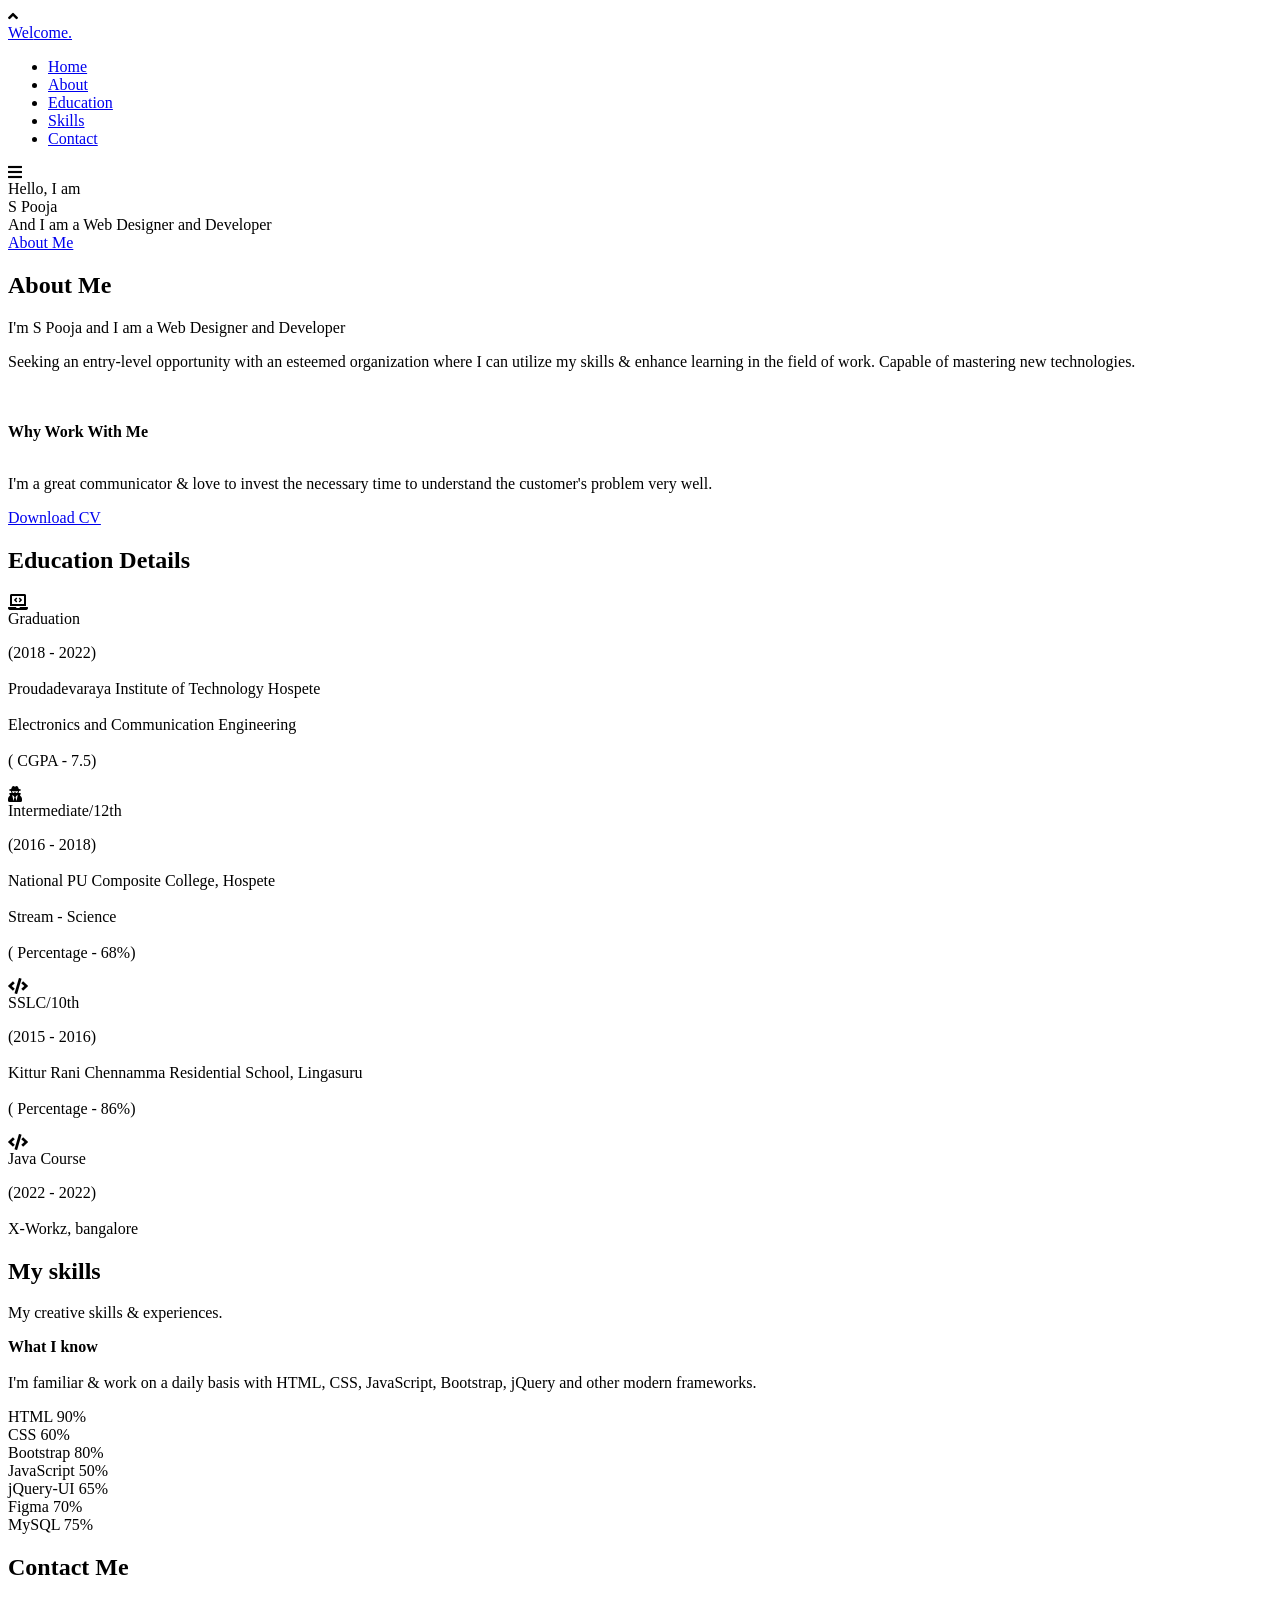
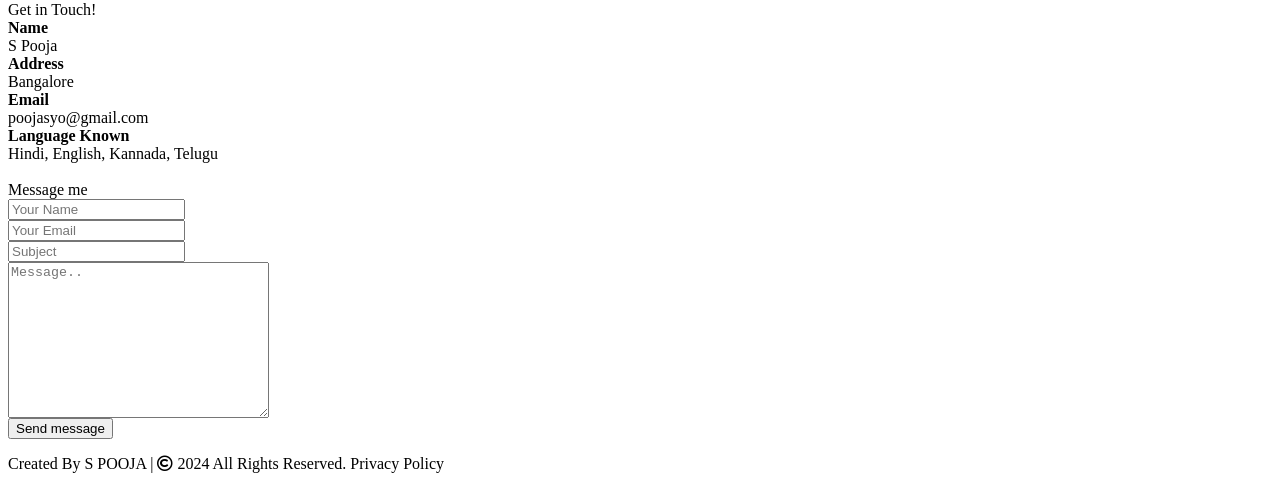
==== profile.html @ f0c04141 "Add files via upload" ====
<html lang="en">

<head>
    <meta charset="UTF-8">
    <meta name="viewport" content="width=device-width, initial-scale=1.0">
    <title>Portfolio_1</title>
    <link rel="stylesheet" href="./profile-1.css">
    <link rel="stylesheet" href="https://cdnjs.cloudflare.com/ajax/libs/font-awesome/5.15.3/css/all.min.css" />
    <script src="https://code.jquery.com/jquery-3.5.1.min.js"></script>
    <script src="https://cdnjs.cloudflare.com/ajax/libs/typed.js/2.0.11/typed.min.js"></script>
    <script src="https://cdnjs.cloudflare.com/ajax/libs/waypoints/4.0.1/jquery.waypoints.min.js"></script>
    <script src="https://cdnjs.cloudflare.com/ajax/libs/OwlCarousel2/2.3.4/owl.carousel.min.js"></script>
    <link rel="stylesheet"
        href="https://cdnjs.cloudflare.com/ajax/libs/OwlCarousel2/2.3.4/assets/owl.carousel.min.css" />

</head>

<body>
    <div class="scroll-up-btn">
        <i class="fas fa-angle-up"></i>
    </div>
    <nav class="navbar">
        <div class="max-width">
            <div class="logo"><a href="#">Wel<span>come.</span></a></div>
            <ul class="menu">
                <li><a href="#home" class="menu-btn">Home</a></li>
                <li><a href="#about" class="menu-btn">About</a></li>
                <li><a href="#services" class="menu-btn">Education</a></li>
                <li><a href="#skills" class="menu-btn">Skills</a></li>
                <li><a href="#contact" class="menu-btn">Contact</a></li>
            </ul>
            <div class="menu-btn">
                <i class="fas fa-bars"></i>
            </div>
        </div>
    </nav>

    <!-- home section start -->
    <section class="home" id="home">
        <div class="max-width">
            <div class="home-content">
                <div class="text-1">Hello, I am</div>
                <div class="text-2">S Pooja</div>
                <div class="text-3">And I am a <span class="typing"> Web Designer and Developer </span></div>
                <a href="#about">About Me</a>
            </div>
        </div>
    </section>

    <!-- about section start -->
    <section class="about" id="about">
        <div class="max-width">
            <h2 class="title">About Me</h2>
            <div class="about-content">
                <div class="column left">
                    <img src="C:\Users\Admin\Downloads\Pooja\Pooja pic.jpg" alt="">
                </div>
                <div class="column right">
                    <div class="text">I'm S Pooja and I am a <span class="typing">Web Designer and Developer</span>
                    </div>
                    <p>Seeking an entry-level opportunity with an esteemed organization where I can utilize my skills &
                        enhance learning in the field of work. Capable of mastering new technologies. </p>
                    <br>
                    <br>
                    <b> Why Work With Me </b> <br> <br>
                    <p> I'm a great communicator & love to invest the necessary time to understand the customer's
                        problem very well. </p>
                    <a href="https://in.docworkspace.com/d/sIJKIm8xAkLq0twY?sa=cl" target="blank">Download CV</a>
                </div>
            </div>
        </div>
    </section>


    <!-- services section start 
    <section class="services" id="services">
        <div class="max-width">
            <h2 class="title">Education Details</h2>
            <div class="serv-content">
                <div class="card">
                    <div class="box">
                        <div class="text">Graduation</div>
                        <p>(2018 - 2022) <br> <br>
                            Proudadevaraya Institute of Technology Hospete <br> <br>
                            Electronics and Communication Engineering <br> <br>
                            ( CGPA - 7.5)
                        </p>
                    </div>
                    <div class="card">
                        <div class="box">
                            <div class="text">Intermediate/12th</div>
                            <p>(2016 - 2018) <br> <br>
                                National PU Composite College, Hospete <br> <br>
                                Stream - Science <br> <br>
                                ( Percentage - 68%)
                            </p>
                        </div>
                    </div>
                    <div class="card">
                        <div class="box">
                            <div class="text">SSLC/10th</div>
                            <p>Python , React , Web Based Games</p>
                            <p>(2015 - 2016) <br> <br>
                                Kittur Rani Chennamma Residential School, Lingasuru <br> <br>
                                ( Percentage - 86%)
                            </p>
                        </div>
                    </div>
                    <div class="card">
                        <div class="box">
                            <div class="text">Java Course</div>
                            <p>Python , React , Web Based Games</p>
                            <p>(2015 - 2016) <br> <br>
                                Kittur Rani Chennamma Residential School, Lingasuru <br> <br>
                                ( Percentage - 86%)
                            </p>
                        </div>
                    </div>
                </div>
            </div>
        </div>
    </section>
-->

    <!-- Education Details -->
    <section class="services" id="services">
        <div class="max-width">
            <h2 class="title"> Education Details </h2>
            <div class="serv-content">
                <div class="card">
                    <div class="box">
                        <i class="fas fa-laptop-code"></i>
                        <div class="text"> Graduation </div>
                        <p>(2018 - 2022) <br> <br>
                            Proudadevaraya Institute of Technology Hospete <br> <br>
                            Electronics and Communication Engineering <br> <br>
                            ( CGPA - 7.5)
                        </p>
                    </div>
                </div>
                <div class="card">
                    <div class="box">
                        <i class="fas fa-user-secret"></i>
                        <div class="text">Intermediate/12th</div>
                        <p>(2016 - 2018) <br> <br>
                            National PU Composite College, Hospete <br> <br>
                            Stream - Science <br> <br>
                            ( Percentage - 68%)
                        </p>
                    </div>
                </div>
                <div class="card">
                    <div class="box">
                        <i class="fas fa-code"></i>
                        <div class="text">SSLC/10th</div>
                        <p>(2015 - 2016) <br> <br>
                            Kittur Rani Chennamma Residential School, Lingasuru <br> <br>
                            ( Percentage - 86%)
                        </p>
                    </div>
                </div>
                <div class="card">
                    <div class="box">
                        <i class="fas fa-code"></i>
                        <div class="text">Java Course</div>
                        <p>(2022 - 2022) <br> <br>
                            X-Workz, bangalore
                        </p>
                    </div>
                </div>
            </div>
        </div>
    </section>

    <!-- skills section start -->
    <section class="skills" id="skills">
        <div class="max-width">
            <h2 class="title">My skills</h2>
            <div class="skills-content">
                <div class="column left">
                    <div class="text">My creative skills & experiences.</div>
                    <p><strong> What I know</strong> <br> <br>
                        I'm familiar & work on a daily basis with HTML, CSS, JavaScript, Bootstrap, jQuery and other
                        modern frameworks.
                    </p>

                </div>
                <div class="column right">
                    <div class="bars">
                        <div class="info">
                            <span>HTML</span>
                            <span>90%</span>
                        </div>
                        <div class="line html"></div>
                    </div>
                    <div class="bars">
                        <div class="info">
                            <span>CSS</span>
                            <span>60%</span>
                        </div>
                        <div class="line css"></div>
                    </div>
                    <div class="bars">
                        <div class="info">
                            <span>Bootstrap</span>
                            <span>80%</span>
                        </div>
                        <div class="line bootstrap"></div>
                    </div>
                    <div class="bars">
                        <div class="info">
                            <span>JavaScript</span>
                            <span>50%</span>
                        </div>
                        <div class="line js"></div>
                    </div>
                    <div class="bars">
                        <div class="info">
                            <span>jQuery-UI</span>
                            <span>65%</span>
                        </div>
                        <div class="line jQuery"></div>
                    </div>
                    <div class="bars">
                        <div class="info">
                            <span>Figma</span>
                            <span>70%</span>
                        </div>
                        <div class="line figma"></div>
                    </div>
                    <div class="bars">
                        <div class="info">
                            <span>MySQL</span>
                            <span>75%</span>
                        </div>
                        <div class="line sql"></div>
                    </div>
                </div>
            </div>
        </div>
    </section>

    <!-- contact section start 
    <section class="contact" id="contact">
        <div class="max-width">
            <h2 class="title">Contact Me</h2>
            <div class="contact-content">
                <div class="column left">
                    <div class="text">Get in Touch!</div>
                    <div class="icons">
                        <div class="row">
                            <i class="fas fa-user"></i>
                            <div class="info">
                                <div class="head">Name</div>
                                <div class="sub-title">S Pooja</div>
                            </div>
                        </div>
                        <div class="row">
                            <i class="fas fa-map-marker-alt"></i>
                            <div class="info">
                                <div class="head">Located</div>
                                <div class="sub-title">Bangalore</div>
                            </div>
                        </div>
                        <div class="row">
                            <i class="fas fa-envelope"></i>
                            <div class="info">
                                <div class="head">Email</div>
                                <div class="sub-title"><a href="mailto:">poojasyo@gmail.com</a></div>
                            </div>
                        </div>
                    </div>
                </div>
            </div>
        </div>
        </div>
    </section>
-->


<!-- Contact -->
<section class="contact" id="contact">
    <div class="max-width">
      <h2 class="title">Contact Me</h2>
      <div class="contact-content">
        <div class="column left">
          <div class="text">Get in Touch!</div>
          
          <div class="icons">

           
              <div class="row">
                <i class="fa-solid fa-user-large"></i>
                <div class="info">
                  <div class="head"><strong>Name</strong></div>
                  <div class="sub-title">
                      S Pooja</div>
                </div>
              </div>
            </a>

            <div class="row">
              <i class="fa-solid fa-location-dot"></i>
              <div class="info">
                <div class="head"><strong>Address</strong></div>
                <div class="sub-title">Bangalore</div>
              </div>
            </div>

            <div class="row">
              
              <div class="info">
                <div class="head"><strong>Email</strong></div>
                <div class="sub-title">
                    poojasyo@gmail.com</a></div>
              </div>
            </div>

            <div class="row">
              <i class="bi bi-translate"></i>
              <div class="info">
                <div class="head"><strong>Language Known</strong></div>
                <div class="sub-title">Hindi, English, Kannada, Telugu</div>
              </div>
            </div>
            <br>         
          </div>
        </div>

        <!-- Reach -->
        <div class="column right">
          <div class="text">Message me</div>
          <form action="#">
            <div class="fields">
              <div class="field name">
                <input type="text" placeholder="Your Name" required>
              </div>
              <div class="field email">
                <input type="email" placeholder="Your Email" required>
              </div>
            </div>
            <div class="field">
              <input type="text" placeholder="Subject" required>
            </div>
            <div class="field textarea">
              <textarea cols="30" rows="10" placeholder="Message.." required></textarea>
            </div>
            <div class="button-area">
              <button type="submit">Send message</button>
            </div>
          </form>
        </div>
      </div>
    </div>
  </section>


    <!-- footer section start -->
    <footer>
        <span>Created By S POOJA | <span class="far fa-copyright"></span>
            2024 All Rights Reserved. Privacy Policy</span>
    </footer>

    <script src="./profile-1.js"></script>
</body>

</html>
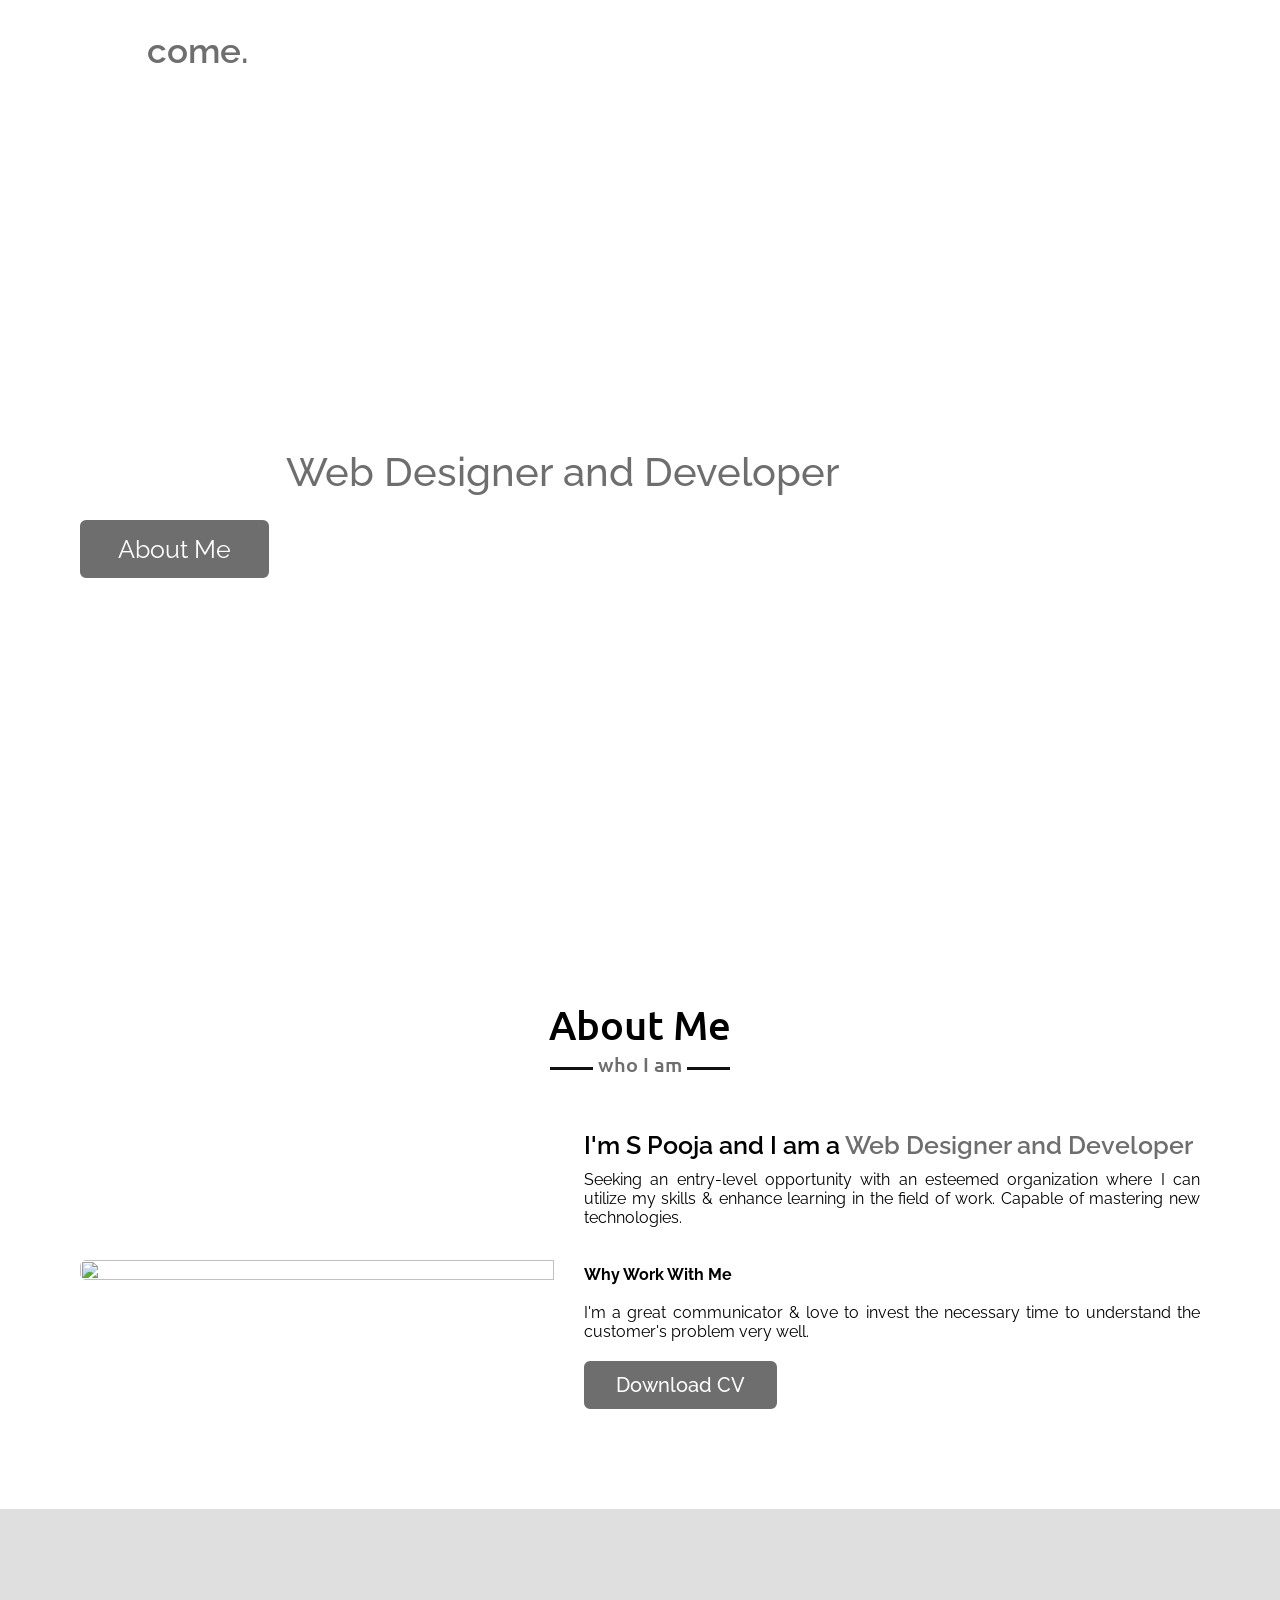
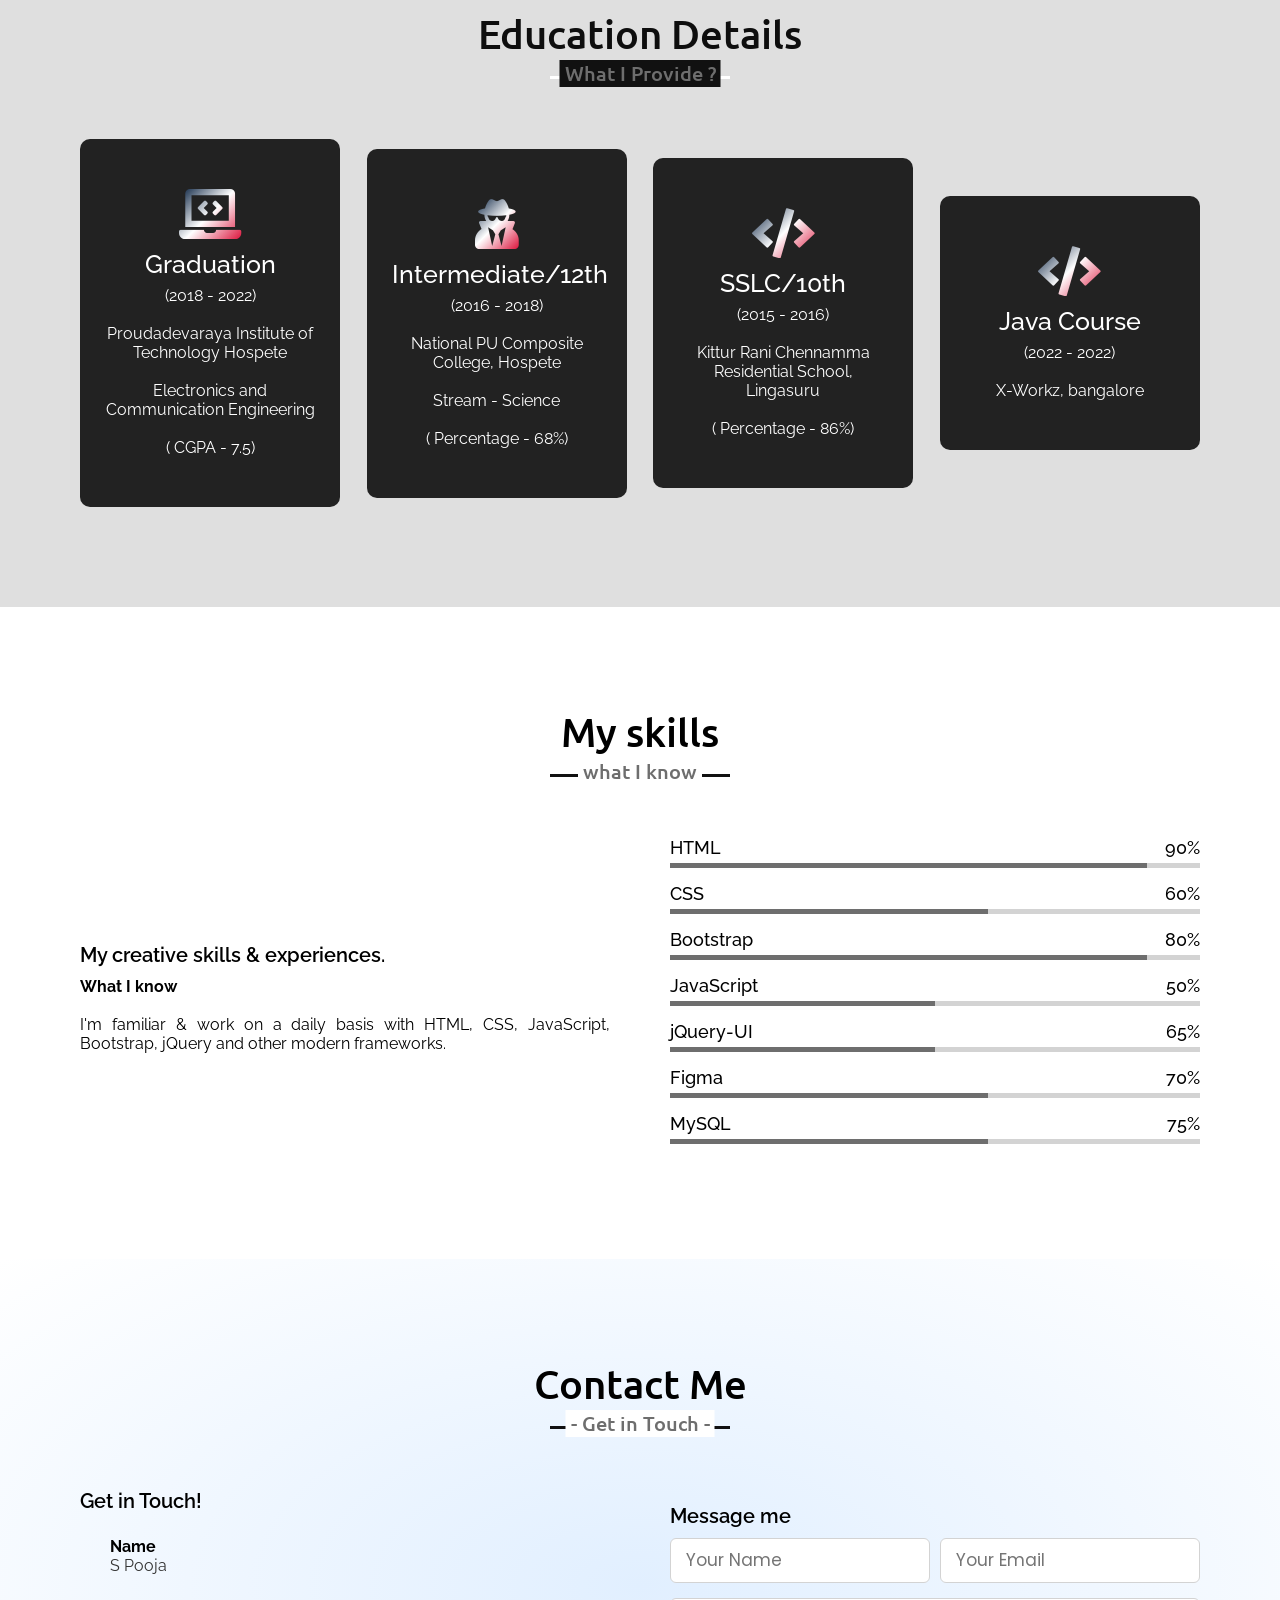
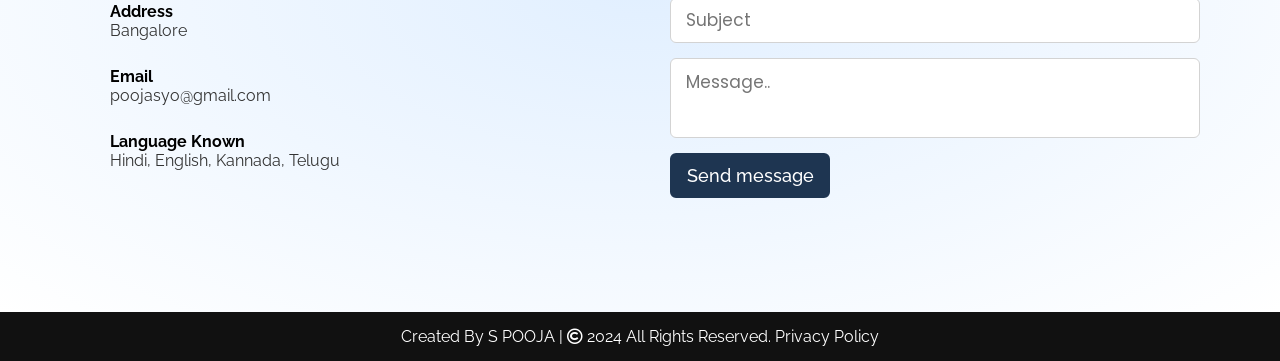
==== commit 13c139c2: "Update profile.html" ====
--- a/profile.html
+++ b/profile.html
@@ -4,7 +4,7 @@
     <meta charset="UTF-8">
     <meta name="viewport" content="width=device-width, initial-scale=1.0">
     <title>Portfolio_1</title>
-    <link rel="stylesheet" href="./profile-1.css">
+    <link rel="stylesheet" href="./profile.css">
     <link rel="stylesheet" href="https://cdnjs.cloudflare.com/ajax/libs/font-awesome/5.15.3/css/all.min.css" />
     <script src="https://code.jquery.com/jquery-3.5.1.min.js"></script>
     <script src="https://cdnjs.cloudflare.com/ajax/libs/typed.js/2.0.11/typed.min.js"></script>
@@ -354,14 +354,13 @@
     </div>
   </section>
 
-
     <!-- footer section start -->
     <footer>
         <span>Created By S POOJA | <span class="far fa-copyright"></span>
             2024 All Rights Reserved. Privacy Policy</span>
     </footer>
 
-    <script src="./profile-1.js"></script>
+    <script src="./profile.js"></script>
 </body>
 
-</html>+</html>
--- a/profile.css
+++ b/profile.css
@@ -0,0 +1,955 @@
+/*  import google fonts */
+@import url('https://fonts.googleapis.com/css2?family=Poppins:wght@400;500;600;700&family=Ubuntu:wght@400;500;700&display=swap');
+@import url('https://fonts.googleapis.com/css2?family=Poppins:wght@400;500;600;700&family=Raleway&family=Ubuntu:wght@400;500;700&display=swap');
+
+*{
+    margin: 0;
+    padding: 0;
+    box-sizing: border-box;
+    text-decoration: none;
+    font-family: "Raleway", sans-serif;
+}
+html{
+    scroll-behavior: smooth;
+}
+
+
+/* custom scroll bar */
+::-webkit-scrollbar {
+    width: 10px;
+}
+::-webkit-scrollbar-track {
+    background: #f1f1f1;
+}
+::-webkit-scrollbar-thumb {
+    background: #888;
+}
+
+::-webkit-scrollbar-thumb:hover {
+    background: #555;
+}
+
+/* all similar content styling codes */
+section{
+    padding: 100px 0;
+}
+.max-width{
+    max-width: 1300px;
+    padding: 0 80px;
+    margin: auto;
+}
+.about, .services, .skills, .teams, .contact, footer{
+    font-family: 'Raleway', sans-serif;
+}
+.about .about-content,
+.services .serv-content,
+.skills .skills-content,
+.contact .contact-content{
+    display: flex;
+    flex-wrap: wrap;
+    align-items: center;
+    justify-content: space-between;
+}
+section .title{
+    position: relative;
+    text-align: center;
+    font-size: 40px;
+    font-weight: 500;
+    margin-bottom: 60px;
+    padding-bottom: 20px;
+    font-family: 'Ubuntu', sans-serif;
+}
+section .title::before{
+    content: "";
+    position: absolute;
+    bottom: 0px;
+    left: 50%;
+    width: 180px;
+    height: 3px;
+    background: #111;
+    transform: translateX(-50%);
+}
+section .title::after{
+    position: absolute;
+    bottom: -8px;
+    left: 50%;
+    font-size: 20px;
+    color: #6e6e6e;
+    padding: 0 5px;
+    background: #fff;
+    transform: translateX(-50%);
+}
+
+/* navbar styling */
+.navbar{
+    position: fixed;
+    width: 100%;
+    z-index: 999;
+    padding: 30px 0;
+    font-family: 'Ubuntu', sans-serif;
+    transition: all 0.3s ease;
+}
+.navbar.sticky{
+    padding: 15px 0;
+    background: #6e6e6e;
+}
+.navbar .max-width{
+    display: flex;
+    align-items: center;
+    justify-content: space-between;
+}
+.navbar .logo a{
+    color: #fff;
+    font-size: 35px;
+    font-weight: 600;
+}
+.navbar .logo a span{
+    color: #6e6e6e;
+    transition: all 0.3s ease;
+}
+.navbar.sticky .logo a span{
+    color: #fff;
+}
+.navbar .menu li{
+    list-style: none;
+    display: inline-block;
+}
+.navbar .menu li a{
+    display: block;
+    color: #fff;
+    font-size: 18px;
+    font-weight: 500;
+    margin-left: 25px;
+    transition: color 0.3s ease;
+}
+.navbar .menu li a:hover{
+    color: #6e6e6e;
+}
+.navbar.sticky .menu li a:hover{
+    color: #fff;
+}
+
+/* menu btn styling */
+.menu-btn{
+    color: #fff;
+    font-size: 23px;
+    cursor: pointer;
+    display: none;
+}
+.scroll-up-btn{
+    position: fixed;
+    height: 45px;
+    width: 42px;
+    background: #6e6e6e;
+    right: 30px;
+    bottom: 10px;
+    text-align: center;
+    line-height: 45px;
+    color: #ededed;
+    z-index: 9999;
+    font-size: 30px;
+    border-radius: 6px;
+    border-bottom-width: 2px;
+    cursor: pointer;
+    opacity: 0;
+    pointer-events: none;
+    transition: all 0.5s ease;
+}
+.scroll-up-btn.show{
+    bottom: 30px;
+    opacity: 1;
+    pointer-events: auto;
+}
+.scroll-up-btn:hover{
+    filter: brightness(90%);
+}
+
+
+/* home section styling */
+.home{
+    display: flex;
+    background: url(https://img.freepik.com/free-vector/dark-low-poly-background_1048-7971.jpg?size=626&ext=jpg) no-repeat center;
+    height: 100vh;
+    color: #fff;
+    min-height: 500px;
+    background-size: cover;
+    background-attachment: fixed;
+    font-family: 'Ubuntu', sans-serif;
+}
+.home .max-width{
+  width: 100%;
+  display: flex;
+}
+.home .max-width .row{
+  margin-right: 0;
+}
+.home .home-content .text-1{
+    font-size: 27px;
+}
+.home .home-content .text-2{
+    font-size: 75px;
+    font-weight: 600;
+    margin-left: -3px;
+}
+.home .home-content .text-3{
+    font-size: 40px;
+    margin: 5px 0;
+}
+.home .home-content .text-3 span{
+    color: #6e6e6e;
+    font-weight: 500;
+}
+.home .home-content a{
+    display: inline-block;
+    background: #6e6e6e;
+    color: #fff;
+    font-size: 25px;
+    padding: 12px 36px;
+    margin-top: 20px;
+    font-weight: 400;
+    border-radius: 6px;
+    border: 2px solid #6e6e6e;
+    transition: all 0.3s ease;
+}
+.home .home-content a:hover{
+    color: #6e6e6e;
+    background: none;
+}
+
+/* about section styling */
+.about .title::after{
+    content: "who I am";
+}
+.about .about-content .left{
+    width: 45%;
+}
+.about .about-content .left img{
+    width: 100%;
+    height: auto;
+    object-fit: cover;
+    border-radius: 6px;
+    padding-right: 30px;
+    }
+.about .about-content .right{
+    width: 55%;
+}
+.about .about-content .right .text{
+    font-size: 25px;
+    font-weight: 600;
+    margin-bottom: 10px;
+}
+.about .about-content .right .text span{
+    color: #6e6e6e;
+}
+.about .about-content .right p{
+    text-align: justify;
+}
+.about .about-content .right a{
+    display: inline-block;
+    background: #6e6e6e;
+    color: #fff;
+    font-size: 20px;
+    font-weight: 500;
+    padding: 10px 30px;
+    margin-top: 20px;
+    border-radius: 6px;
+    border: 2px solid #6e6e6e;
+    transition: all 0.3s ease;
+}
+.about .about-content .right a:hover{
+    color: #6e6e6e;
+    background: none;
+}
+
+/* services section styling 
+.services, .teams{
+    color:#fff;
+    background: #111;
+}
+.services .title::before,
+.teams .title::before{
+    background: #fff;
+}
+.services .title::after,
+.teams .title::after{
+    background: #111;
+    content: "what I Did";
+}
+.services .serv-content .card{
+    width: calc(25% - 20px);
+    background: #222;
+    text-align: center;
+    border-radius: 6px;
+    padding: 50px 25px;
+    cursor: pointer;
+    transition: all 0.3s ease;
+    justify-content: space-between;
+    
+}
+
+.services .serv-content .card .box{
+    transition: all 0.3s ease;
+}
+.services .serv-content .card:hover .box{
+    transform: scale(1.05);
+}
+
+.services .serv-content .card .text{
+    font-size: 25px;
+    font-weight: 500;
+    margin: 10px 0 7px 0;
+   }
+   */
+
+   /*  Education Details  */
+.services,
+.projects {
+  color: #0e0e0e;
+  background: #dfdfdf;
+}
+
+.services .title::before,
+.projects .title::before {
+  background: #fff;
+}
+
+.services .title::after,
+.projects .title::after {
+  background: #111;
+  content: "What I Provide ?";
+}
+
+.services .serv-content .card {
+  width: calc(25% - 20px);
+  background: #222;
+  text-align: center;
+  border-radius: 10px;
+  padding: 50px 25px;
+  cursor: pointer;
+  transition: all 0.3s ease;
+  color: white;
+}
+
+.services .serv-content .card:hover {
+  background: #1e3551;
+}
+
+.services .serv-content .card .box {
+  transition: all 0.3s ease;
+}
+
+.services .serv-content .card:hover .box {
+  transform: scale(1.05);
+}
+
+.services .serv-content .card i {
+  font-size: 50px;
+  color: #888e8d;
+  background: linear-gradient(135deg, #041d3d, #fff, crimson);
+  -webkit-background-clip: text;
+  -webkit-text-fill-color: transparent;
+  transition: color 0.3s ease;
+}
+
+.services .serv-content .card:hover i {
+  color: #fff;
+}
+
+.services .serv-content .card .text {
+  font-size: 25px;
+  font-weight: 500;
+  margin: 10px 0 7px 0;
+  color: white;
+}
+
+/* skills section styling */
+
+.skills .title::after{
+    content: "what I know";
+}
+.skills .skills-content .column{
+    width: calc(50% - 30px);
+}
+.skills .skills-content .left .text{
+    font-size: 20px;
+    font-weight: 600;
+    margin-bottom: 10px;
+}
+.skills .skills-content .left p{
+    text-align: justify;
+}
+.skills .skills-content .left a{
+    display: inline-block;
+    background: #6e6e6e;
+    color: #fff;
+    font-size: 18px;
+    font-weight: 500;
+    padding: 8px 16px;
+    margin-top: 20px;
+    border-radius: 6px;
+    border: 2px solid #6e6e6e;
+    transition: all 0.3s ease;
+    column-count: 4;
+}
+.skills .skills-content .left a:hover{
+    color: #6e6e6e;
+    background: none;
+}
+.skills .skills-content .right .bars{
+    margin-bottom: 15px;
+}
+.skills .skills-content .right .info{
+    display: flex;
+    margin-bottom: 5px;
+    align-items: center;
+    justify-content: space-between;
+}
+.skills .skills-content .right span{
+    font-weight: 500;
+    font-size: 18px;
+}
+.skills .skills-content .right .line{
+    height: 5px;
+    width: 100%;
+    background: lightgrey;
+    position: relative;
+}
+.skills .skills-content .right .line::before{
+    content: "";
+    position: absolute;
+    height: 100%;
+    left: 0;
+    top: 0;
+    background: #6e6e6e;
+}
+.skills-content .right .html::before{
+    width: 90%;
+}
+.skills-content .right .css::before{
+    width: 60%;
+}
+.skills-content .right .bootstrap::before{
+    width: 90%;
+}
+.skills-content .right .js::before{
+    width: 50%;
+}
+.skills-content .right .jQuery::before{
+    width: 50%;
+}
+.skills-content .right .figma::before{
+    width: 60%;
+}
+.skills-content .right .sql::before{
+    width: 60%;
+}
+.project {
+    list-style: none;
+  }
+
+/* teams section styling */
+.teams .title::after{
+    content: "who with me";
+}
+.teams .carousel .card{
+    background: #222;
+    border-radius: 6px;
+    padding: 25px 35px;
+    text-align: center;
+    overflow: hidden;
+    transition: all 0.3s ease;
+}
+.teams .carousel .card:hover{
+    background: #6e6e6e;
+}
+.teams .carousel .card .box{
+    display: flex;
+    flex-direction: column;
+    align-items: center;
+    justify-content: center;
+    transition: all 0.3s ease;
+}
+.teams .carousel .card:hover .box{
+    transform: scale(1.05);
+}
+.teams .carousel .card .text{
+    font-size: 25px;
+    font-weight: 500;
+    margin: 10px 0 7px 0;
+}
+.teams .carousel .card img{
+    height: 150px;
+    width: 150px;
+    object-fit: cover;
+    border-radius: 50%;
+    border: 5px solid #6e6e6e;
+    transition: all 0.3s ease;
+}
+.teams .carousel .card:hover img{
+    border-color: #fff;
+}
+.owl-dots{
+    text-align: center;
+    margin-top: 20px;
+}
+.owl-dot{
+    height: 13px;
+    width: 13px;
+    margin: 0 5px;
+    outline: none!important;
+    border-radius: 50%;
+    border: 2px solid #6e6e6e!important;
+    transition: all 0.3s ease;
+}
+.owl-dot.active{
+    width: 35px;
+    border-radius: 14px;
+}
+.owl-dot.active,
+.owl-dot:hover{
+    background: #6e6e6e!important;
+}
+
+/* contact section styling 
+.contact .title::after{
+    content: "get in touch";
+}
+.contact .contact-content .column{
+    width: calc(50% - 30px);
+}
+.contact .contact-content .text{
+    font-size: 20px;
+    font-weight: 600;
+    margin-bottom: 10px;
+}
+.contact .contact-content .left p{
+    text-align: justify;
+}
+.contact .contact-content .left .icons{
+    margin: 10px 0;
+}
+.contact .contact-content .row{
+    display: flex;
+    height: 65px;
+    align-items: center;
+}
+.contact .contact-content .row .info{
+    margin-left: 30px;
+}
+.contact .contact-content .row i{
+    font-size: 25px;
+    color: #6e6e6e;
+}
+.contact .contact-content .info .head{
+    font-weight: 500;
+}
+.contact .contact-content .info .sub-title{
+    color: #333;
+}
+.contact .right form .fields{
+    display: flex;
+}
+.contact .right form .field,
+.contact .right form .fields .field{
+    height: 45px;
+    width: 100%;
+    margin-bottom: 15px;
+}
+.contact .right form .textarea{
+    height: 80px;
+    width: 100%;
+}
+.contact .right form .name{
+    margin-right: 10px;
+}
+.contact .right form .field input,
+.contact .right form .textarea textarea{
+    height: 100%;
+    width: 100%;
+    border: 1px solid lightgrey;
+    border-radius: 6px;
+    outline: none;
+    padding: 0 15px;
+    font-size: 17px;
+    font-family: 'Poppins', sans-serif;
+    transition: all 0.3s ease;
+}
+.contact .right form .field input:focus,
+.contact .right form .textarea textarea:focus{
+    border-color: #b3b3b3;
+}
+.contact .right form .textarea textarea{
+  padding-top: 10px;
+  resize: none;
+}
+.contact .right form .button-area{
+  display: flex;
+  align-items: center;
+}
+.right form .button-area button{
+  color: #fff;
+  display: block;
+  width: 160px!important;
+  height: 45px;
+  outline: none;
+  font-size: 18px;
+  font-weight: 500;
+  border-radius: 6px;
+  cursor: pointer;
+  flex-wrap: nowrap;
+  background: #6e6e6e;
+  border: 2px solid #6e6e6e;
+  transition: all 0.3s ease;
+}
+
+
+.right form .button-area button:hover{
+  color: #6e6e6e;
+  background: none;
+} 
+*/
+
+/*  Contact  */
+.contact {
+    background: radial-gradient(#e1efff, white);
+  }
+  
+  .contact .title::after {
+    content: "- Get in Touch -";
+  }
+  
+  .contact .contact-content .column {
+    width: calc(50% - 30px);
+  }
+  
+  .contact .contact-content .text {
+    font-size: 20px;
+    font-weight: 600;
+    margin-bottom: 10px;
+  }
+  
+  .contact .contact-content .left p {
+    text-align: justify;
+  }
+  
+  .contact .contact-content .left .icons {
+    margin: 10px 0;
+  }
+  
+  .contact .contact-content .row {
+    display: flex;
+    height: 65px;
+    align-items: center;
+  }
+  
+  .contact .contact-content .row .info {
+    margin-left: 30px;
+  }
+  
+  .contact .contact-content .row i {
+    font-size: 25px;
+    color: #1e3551;
+  }
+  
+  .contact .contact-content .info .head {
+    font-weight: 500;
+    color: #000;
+  }
+  
+  .contact .contact-content .info .sub-title {
+    color: #333;
+  }
+  
+  .contact .right form .fields {
+    display: flex;
+  }
+  
+  .contact .right form .field,
+  .contact .right form .fields .field {
+    height: 45px;
+    width: 100%;
+    margin-bottom: 15px;
+  }
+  
+  .contact .right form .textarea {
+    height: 80px;
+    width: 100%;
+  }
+  
+  .contact .right form .name {
+    margin-right: 10px;
+  }
+  
+  .contact .right form .field input,
+  .contact .right form .textarea textarea {
+    height: 100%;
+    width: 100%;
+    border: 1px solid lightgrey;
+    border-radius: 6px;
+    outline: none;
+    padding: 0 15px;
+    font-size: 17px;
+    font-family: "Poppins", sans-serif;
+    transition: all 0.3s ease;
+  }
+  
+  .contact .right form .field input:focus,
+  .contact .right form .textarea textarea:focus {
+    border-color: #b3b3b3;
+  }
+  
+  .contact .right form .textarea textarea {
+    padding-top: 10px;
+    resize: none;
+  }
+  
+  .contact .right form .button-area {
+    display: flex;
+    align-items: center;
+  }
+  
+  .right form .button-area button {
+    color: #fff;
+    display: block;
+    width: 160px !important;
+    height: 45px;
+    outline: none;
+    font-size: 18px;
+    font-weight: 500;
+    border-radius: 6px;
+    cursor: pointer;
+    flex-wrap: nowrap;
+    background: #1e3551;
+    border: 2px solid #1e3551;
+    transition: all 0.3s ease;
+  }
+  
+  .right form .button-area button:hover {
+    color: #1e3551;
+    background: none;
+    animation: pulsate 1s ease-in-out;
+  }
+  
+  /*  Social  */
+  .col-4 {
+    background: #d8d8d8;
+  }
+  
+  .social-menu ul {
+    position: absolute;
+    left: 20%;
+    padding: 0;
+    margin: 0;
+    transform: translate(-50%, -50%);
+    display: flex;
+  }
+  
+  .social-menu ul li {
+    list-style: none;
+    margin: 0 15px;
+  }
+  
+  .social-menu ul li .fa {
+    font-size: 30px;
+    line-height: 60px;
+    transition: 0.6s;
+    color: #000;
+  }
+  
+  .social-menu ul li .fa:hover {
+    color: #fff;
+  }
+  
+  .social-menu ul li a {
+    left: px;
+    right: 12px;
+    padding-top: 3px;
+    position: relative;
+    display: block;
+    width: 30px;
+    height: 30px;
+    border-radius: 50%;
+    background-color: #1e3551;
+    text-align: center;
+    transition: 0.6s;
+    box-shadow: 0 5px 4px rgba(0, 0, 0, 0.5);
+  }
+  
+  .social-menu ul li a:hover {
+    transform: translate(0, -10px);
+  }
+  
+  .social-menu ul li:nth-child(1) a:hover {
+    background-color: #131418;
+  }
+  
+  .social-menu ul li:nth-child(2) a:hover {
+    background-color: #0a66c2;
+  }
+  
+  .social-menu ul li:nth-child(3) a:hover {
+    background-color: #e4405f;
+  }
+  .social-menu ul li:nth-child(4) a:hover {
+    background-color: #1da1f2;
+  }
+  
+  .social-menu ul li:nth-child(5) a:hover {
+    background-color: #e33054;
+  }
+  
+  .social-menu ul li:nth-child(6) a:hover {
+    background-color: #fc4f08;
+  }
+  
+  .fa-brands {
+    color: #fff;
+  }
+  
+  .fa-solid {
+    color: #fff;
+  }
+
+  
+/* footer section styling */
+footer{
+    background: #111;
+    padding: 15px 23px;
+    color: #fff;
+    text-align: center;
+}
+footer span a{
+    color: #6e6e6e;
+    text-decoration: none;
+}
+footer span a:hover{
+    text-decoration: underline;
+}
+
+
+/* responsive media query start */
+@media (max-width: 1104px) {
+    .about .about-content .left img{
+        height: 350px;
+        width: 350px;
+    }
+}
+
+@media (max-width: 991px) {
+    .max-width{
+        padding: 0 50px;
+    }
+}
+@media (max-width: 947px){
+    .menu-btn{
+        display: block;
+        z-index: 999;
+    }
+    .menu-btn i.active:before{
+        content: "\f00d";
+    }
+    .navbar .menu{
+        position: fixed;
+        height: 100vh;
+        width: 100%;
+        left: -100%;
+        top: 0;
+        background: #111;
+        text-align: center;
+        padding-top: 80px;
+        transition: all 0.3s ease;
+    }
+    .navbar .menu.active{
+        left: 0;
+    }
+    .navbar .menu li{
+        display: block;
+    }
+    .navbar .menu li a{
+        display: inline-block;
+        margin: 20px 0;
+        font-size: 25px;
+    }
+    .home .home-content .text-2{
+        font-size: 70px;
+    }
+    .home .home-content .text-3{
+        font-size: 35px;
+    }
+    .home .home-content a{
+        font-size: 23px;
+        padding: 10px 30px;
+    }
+    .max-width{
+        max-width: 930px;
+    }
+    .about .about-content .column{
+        width: 100%;
+    }
+    .about .about-content .left{
+        display: flex;
+        justify-content: center;
+        margin: 0 auto 60px;
+    }
+    .about .about-content .right{
+        flex: 100%;
+    }
+    .services .serv-content .card{
+        width: calc(50% - 10px);
+        margin-bottom: 20px;
+    }
+    .skills .skills-content .column,
+    .contact .contact-content .column{
+        width: 100%;
+        margin-bottom: 35px;
+    }
+}
+
+@media (max-width: 690px) {
+    .max-width{
+        padding: 0 23px;
+    }
+    .home .home-content .text-2{
+        font-size: 60px;
+    }
+    .home .home-content .text-3{
+        font-size: 32px;
+    }
+    .home .home-content a{
+        font-size: 20px;
+    }
+    .services .serv-content .card{
+        width: 100%;
+    }
+}
+
+@media (max-width: 500px) {
+    .home .home-content .text-2{
+        font-size: 50px;
+    }
+    .home .home-content .text-3{
+        font-size: 27px;
+    }
+    .about .about-content .right .text,
+    .skills .skills-content .left .text{
+        font-size: 19px;
+    }
+    .contact .right form .fields{
+        flex-direction: column;
+    }
+    .contact .right form .name,
+    .contact .right form .email{
+        margin: 0;
+    }
+    .right form .error-box{
+       width: 150px;
+    }
+    .scroll-up-btn{
+        right: 15px;
+        bottom: 15px;
+        height: 38px;
+        width: 35px;
+        font-size: 23px;
+        line-height: 38px;
+    }
+}
